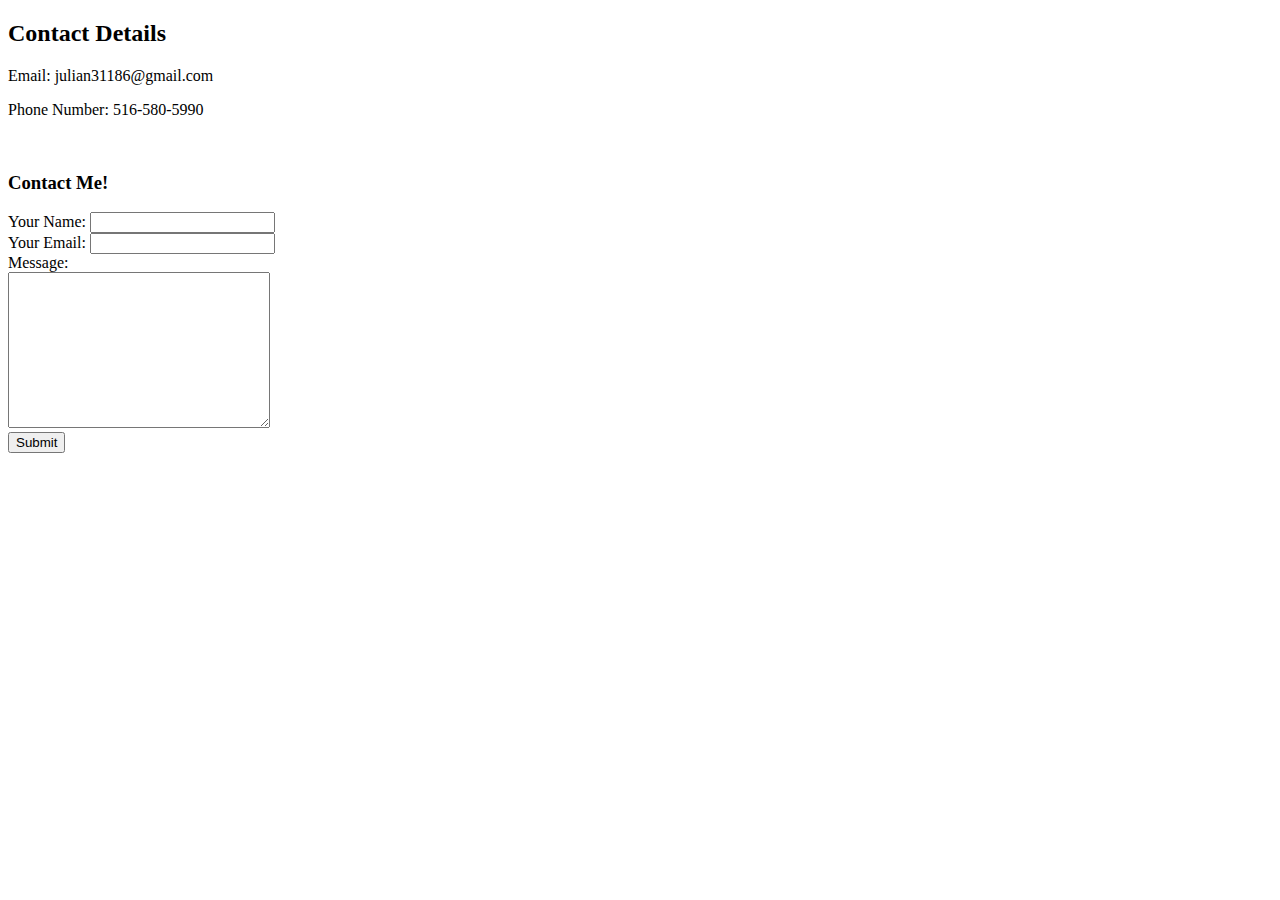
==== contactPage.html @ 2724bb28 "First Push" ====
<!DOCTYPE html>

<html>
    <head>
        <meta charset="utf-8">
    </head>
    <body>
     <h2>Contact Details</h2>
     <p>Email: julian31186@gmail.com </p>   
     <p>Phone Number: 516-580-5990</p>
        <br>
        <h3>Contact Me!</h3>
     <form class="" action="mailto: julian31186@gmail.com" method="post">
         <table>
             <tr>
                <label>Your Name: </label>
                <input type="text" name = "" value=""> <br>
             </tr>
             <tr>
                <label>Your Email: </label>
                <input type="email"><br>
             </tr>
             <tr>
                <label>Message:  </label> <br>
                <textarea name="" id="" cols="30" rows="10"></textarea><br>
                <input type="submit" value="Submit">
             </tr>
         </table>
         
     </form>
    </body>
</html>
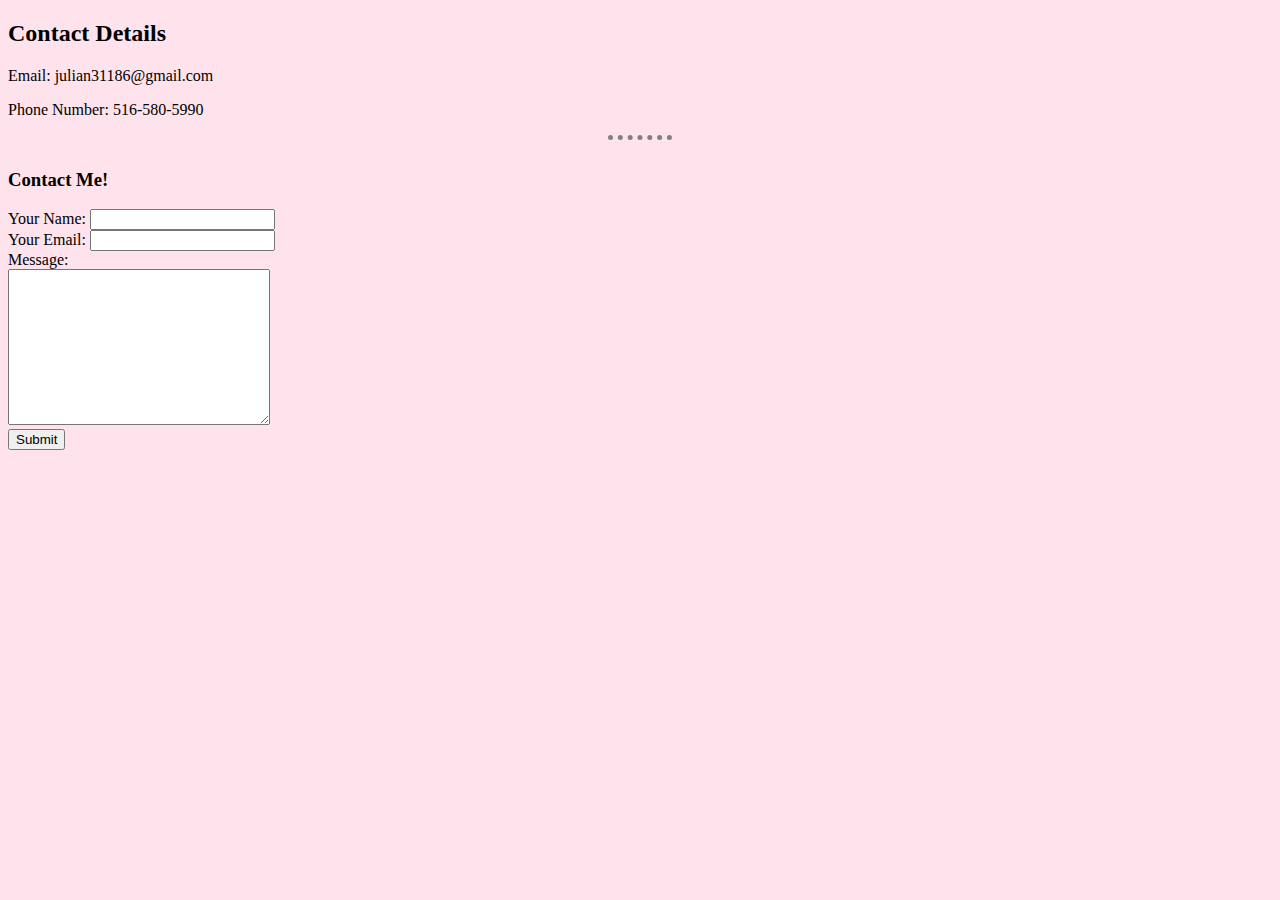
==== commit d8957dcf: "CSS Implementation/Minor Changes" ====
--- a/contactPage.html
+++ b/contactPage.html
@@ -1,14 +1,14 @@
 <!DOCTYPE html>
-
 <html>
     <head>
         <meta charset="utf-8">
+        <link rel="stylesheet" href="/css/styles.css">
     </head>
     <body>
      <h2>Contact Details</h2>
      <p>Email: julian31186@gmail.com </p>   
      <p>Phone Number: 516-580-5990</p>
-        <br>
+     <hr>
         <h3>Contact Me!</h3>
      <form class="" action="mailto: julian31186@gmail.com" method="post">
          <table>
@@ -26,7 +26,6 @@
                 <input type="submit" value="Submit">
              </tr>
          </table>
-         
      </form>
     </body>
 </html>--- a/css/styles.css
+++ b/css/styles.css
@@ -0,0 +1,16 @@
+body {
+    background-color: #FEE3EC;
+}
+hr {
+    background-color: #FEE3EC;
+    border-style:none ;
+    border-top-style:dotted;
+    border-color: grey;
+    border-width:5px;
+    height: 10px;
+    width:5%;
+    
+}
+
+
+
